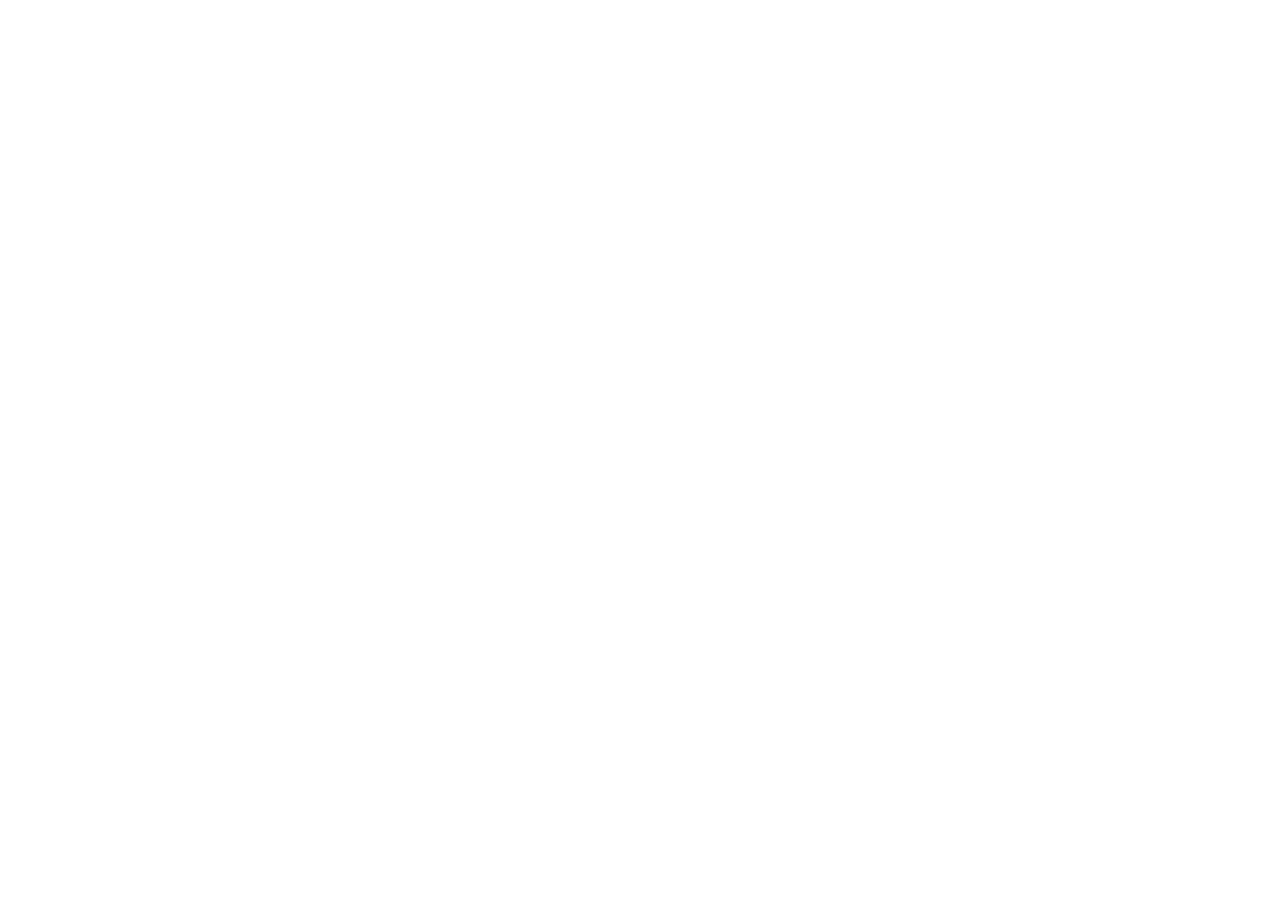
==== index.html @ c462e12a "feat:  estrutura inicial" ====
<!DOCTYPE html>
<html lang="en">
<head>
    <meta charset="UTF-8">
    <meta http-equiv="X-UA-Compatible" content="IE=edge">
    <meta name="viewport" content="width=device-width, initial-scale=1.0">
    <title>EasyPapper</title>
</head>
<body>
    
</body>
</html>
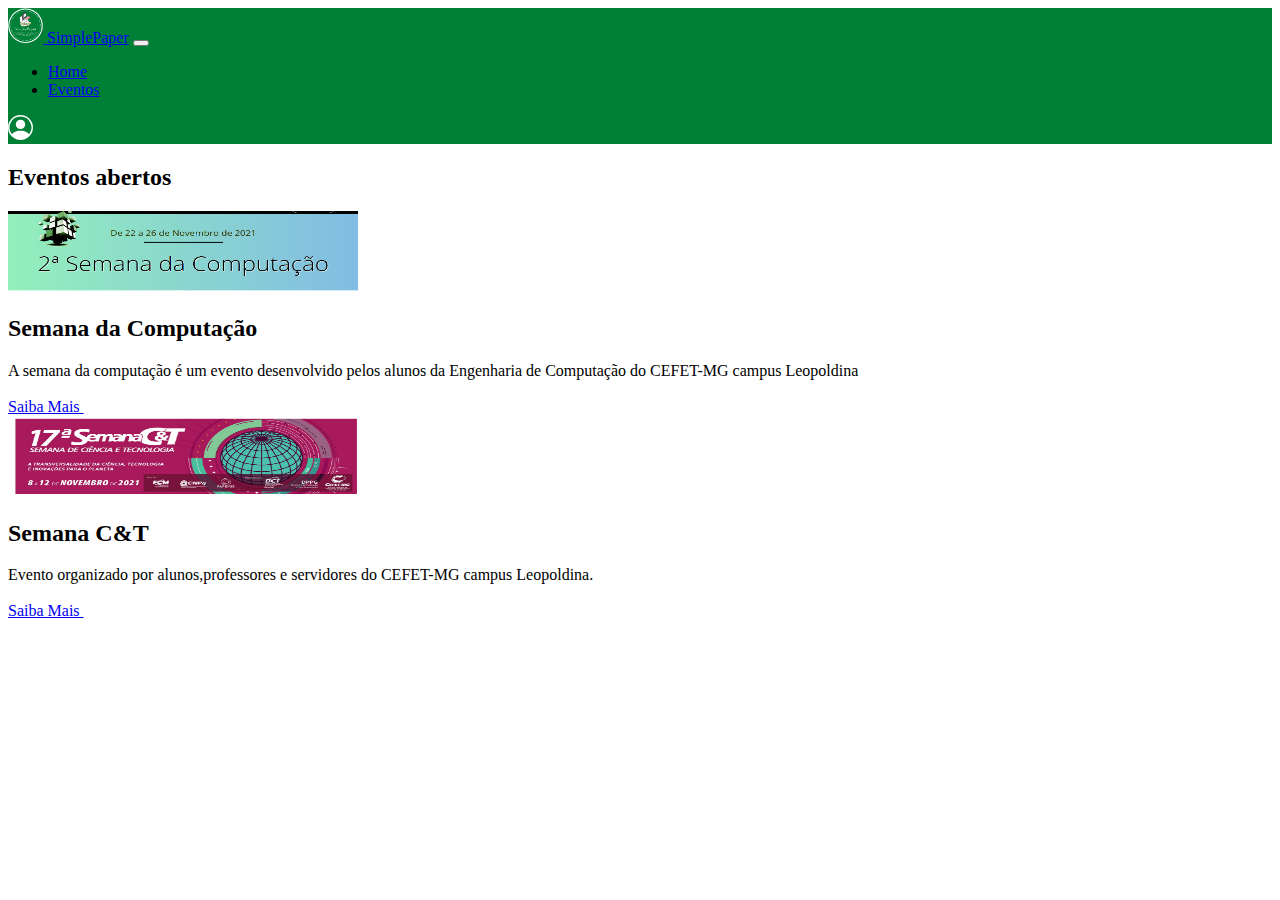
==== commit 9ba25c50: "conteudo imagens" ====
--- a/index.html
+++ b/index.html
@@ -5,8 +5,67 @@
     <meta http-equiv="X-UA-Compatible" content="IE=edge">
     <meta name="viewport" content="width=device-width, initial-scale=1.0">
     <title>EasyPapper</title>
+    <!-- link do css bootstrap -->
+    <link href="https://cdn.jsdelivr.net/npm/bootstrap@5.1.3/dist/css/bootstrap.min.css" rel="stylesheet" integrity="sha384-1BmE4kWBq78iYhFldvKuhfTAU6auU8tT94WrHftjDbrCEXSU1oBoqyl2QvZ6jIW3" crossorigin="anonymous">
+    <!--  -->
+    <link rel="stylesheet" href="css/style.css">
 </head>
 <body>
+    <!-- barra de barra_navegacao -->
+    <nav class="navbar navbar-expand navbar-dark color-primary" aria-label="Second navbar example">
+        <div class="container-fluid">
+          <a class="navbar-brand" href="#"><img src="img/SP.png" width="35" height="35" alt="">   SimplePaper</a>
+          <button class="navbar-toggler" type="button" data-bs-toggle="collapse" data-bs-target="#navbarsExample02" aria-controls="navbarsExample02" aria-expanded="false" aria-label="Toggle navigation">
+            <span class="navbar-toggler-icon"></span>
+          </button>
     
+          <div class="collapse navbar-collapse justify-content-md-center me-5" id="barra_navegacao">
+
+            <ul class="navbar-nav">
+              <li class="nav-item">
+                <a class="nav-link active" aria-current="page" href="#">Home</a>
+              </li>
+              <li class="nav-item">
+                <a class="nav-link" href="#">Eventos</a>
+              </li>
+
+            </ul>
+        </div>
+        <svg xmlns="http://www.w3.org/2000/svg" width="25" height="25" fill="white" class="bi bi-person-circle" viewBox="0 0 16 16">
+            <path d="M11 6a3 3 0 1 1-6 0 3 3 0 0 1 6 0z"/>
+            <path fill-rule="evenodd" d="M0 8a8 8 0 1 1 16 0A8 8 0 0 1 0 8zm8-7a7 7 0 0 0-5.468 11.37C3.242 11.226 4.805 10 8 10s4.757 1.225 5.468 2.37A7 7 0 0 0 8 1z"/>
+          </svg>            
+        </div>
+      </nav>
+      <!-- conteudo do site -->
+      <div class="container px-4 py-5" id="featured-3">
+        <h2 class="pb-2 border-bottom">Eventos abertos</h2>
+        <div class="row g-4 py-5 row-cols-1 row-cols-lg-3">
+          <div class="feature col">
+            <img src="img/sm-computacao.png" width="350" height="80" alt="">
+            <h2>Semana da Computação</h2>
+            <p>A semana da computação é um evento desenvolvido pelos alunos da Engenharia de Computação do CEFET-MG campus Leopoldina</p>
+            <a href="#" class="icon-link">
+              Saiba Mais
+              <svg class="bi" width="1em" height="1em"><use xlink:href="#chevron-right"></use></svg>
+            </a>
+          </div>
+          <div class="feature col">
+            <img src="img/c&t.png" width="350" height="80" alt="">
+            <h2>Semana C&T</h2>
+            <p>Evento organizado por alunos,professores e servidores do CEFET-MG campus Leopoldina.</p>
+            <a href="#" class="icon-link">
+                Saiba Mais
+              <svg class="bi" width="1em" height="1em"><use xlink:href="#chevron-right"></use></svg>
+            </a>
+          </div>
+        </div>
+      </div>
+
+
+
+
 </body>
-</html>+</html>
+<!-- link do js do bootstrap -->
+<script src="https://cdn.jsdelivr.net/npm/bootstrap@5.1.3/dist/js/bootstrap.bundle.min.js" integrity="sha384-ka7Sk0Gln4gmtz2MlQnikT1wXgYsOg+OMhuP+IlRH9sENBO0LRn5q+8nbTov4+1p" crossorigin="anonymous"></script>
--- a/css/style.css
+++ b/css/style.css
@@ -0,0 +1,3 @@
+.color-primary{
+    background-color: #008037;
+}